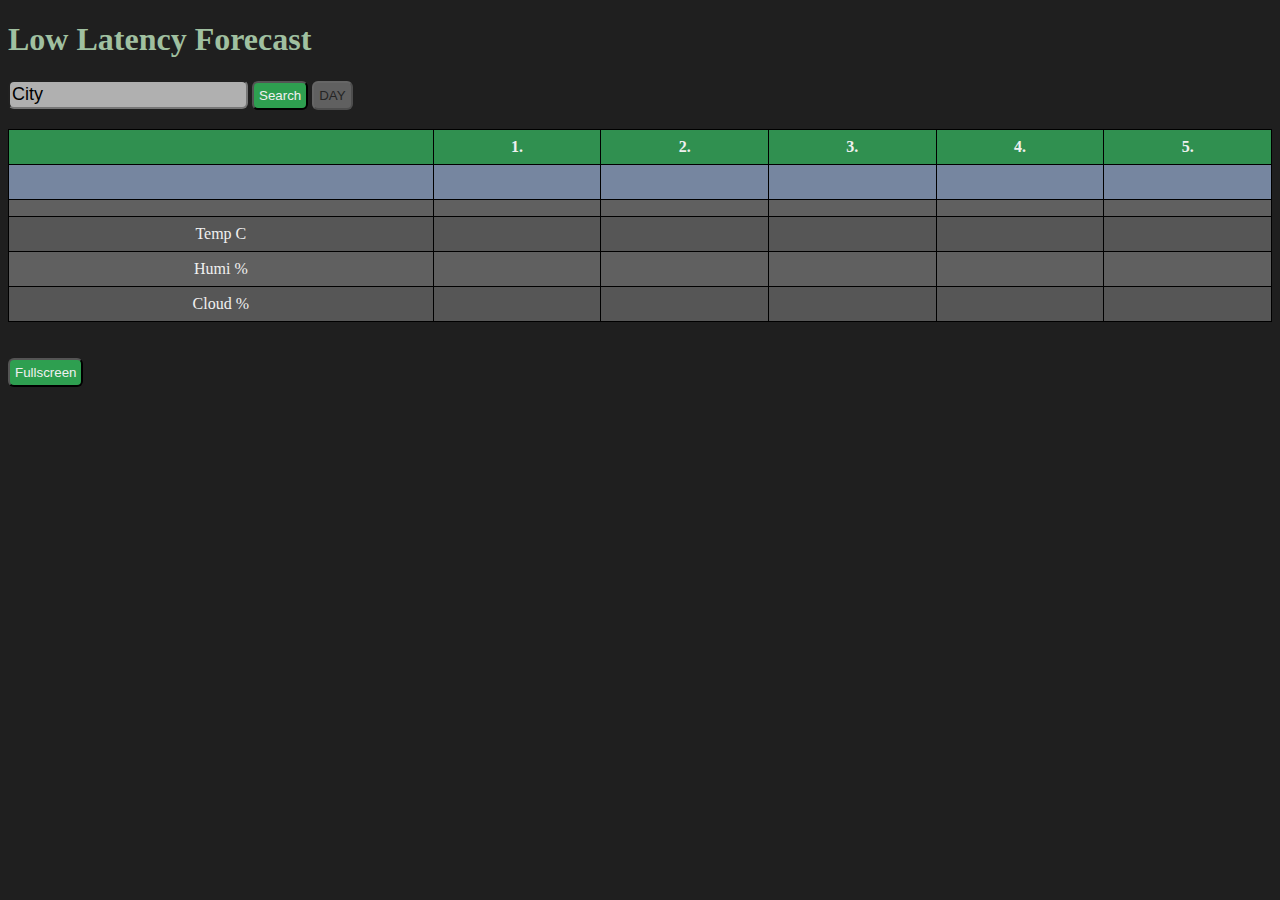
==== static/index.html @ cfd74119 "Added fullscreen button" ====
<!DOCTYPE html>
<html lang="en">
<head>
    <link rel="stylesheet" href="css/styles.css">
    <meta charset="UTF-8">
    <meta name="viewport" content="width=device-width, initial-scale=1.0">
    <title>LL-Weather</title>
</head>

<body>
    <h1>Low Latency Forecast</h1>

        <input type="text" id="city-name" name="city-name" value="City">
        <button type="button" id="submit-button">Search</button>

    <button id="day-night" disabled>DAY</button>
    <br>
    <h3 id="city-name-title"></h3>
    <table id="days-forecast">
        <tr>
            <th></th><th>1.</th><th>2.</th><th>3.</th><th>4.</th><th>5.</th>
        </tr>
        <tr>
            <td></td><td><img></td><td><img></td><td><img></td><td><img></td><td><img></td>
        </tr>
        <tr>
            <td></td><td></td><td></td><td></td><td></td><td></td>
        </tr>
        <tr>
            <td>Temp C</td><td></td><td></td><td></td><td></td><td></td>
        </tr>
        <tr>
            <td>Humi %</td><td></td><td></td><td></td><td></td><td></td>
        </tr>
        <tr>
            <td>Cloud %</td><td></td><td></td><td></td><td></td><td></td>
        </tr>
    </table>

    <h3 hidden>Day</h3>

    <table id="hours-forecast" hidden>
        <tr>
            <th></th><th>00:00</th><th>03:00</th><th>06:00</th><th>09:00</th><th>12:00</th><th>15:00</th><th>18:00</th><th>21:00</th>
        </tr>
        <tr>
            <td><img></td><td><img></td><td><img></td><td><img></td><td><img></td><td><img></td><td><img></td><td><img></td>
        </tr>
        <tr>
            <td>Temp C</td><td></td><td></td><td></td><td></td><td></td><td></td><td></td><td></td>
        </tr>
        <tr>
            <td>Humi %</td><td></td><td></td><td></td><td></td><td></td><td></td><td></td><td></td>
        </tr>
        <tr>
            <td>Cloud %</td><td></td><td></td><td></td><td></td><td></td><td></td><td></td><td></td>
        </tr>
    </table>

    <br><br>
    <button id="fullscreen">Fullscreen</button>

    <script src="js/script.js"></script>
</body>
</html>
---- static/css/styles.css ----
body {
  background-color: #1f1f1f;
  color: #f0f0f0;
}

h1, h2, h3 {
  color: #a0c0a0;
}

table {
  width: 100%;
  border-collapse: collapse;
}

th, td {
  border: 1px solid #000000;
  padding: 8px;
  text-align: left;
  text-align: center;
}

tr:nth-child(2) {
  background-color: #7686A0 !important;
}

tr:nth-child(even) {
  background-color: #565656;
}

tr:nth-child(odd) {
  background-color: #606060;
}

th {
  background-color: #309050;
}

input {
  background-color: #b0b0b0;
  color: #000000;
  border-radius: 6px;
  padding: 2px;
  font-size: large;
}

button {
  background-color: #2e9f50;
  color: #f0f0f0;
  border-radius: 6px;
  padding: 5px;
}

button:disabled,
button[disabled] {
  color: #252525;
  background-color: #606060;
}
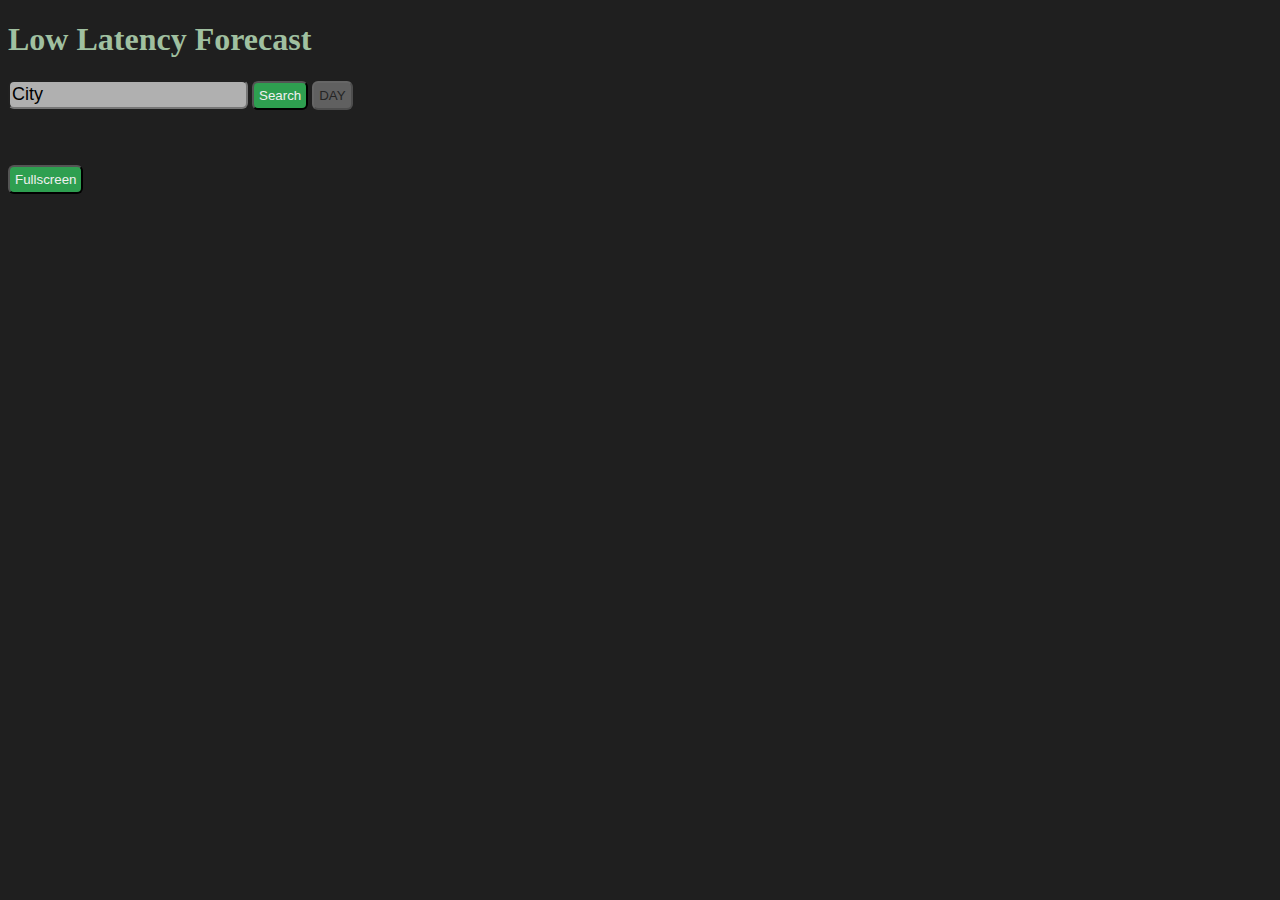
==== commit e730666e: "Added data new fields and config options" ====
--- a/static/index.html
+++ b/static/index.html
@@ -1,6 +1,7 @@
 <!DOCTYPE html>
 <html lang="en">
 <head>
+    <link rel="icon" href="img/10d">
     <link rel="stylesheet" href="css/styles.css">
     <meta charset="UTF-8">
     <meta name="viewport" content="width=device-width, initial-scale=1.0">
@@ -17,24 +18,6 @@
     <br>
     <h3 id="city-name-title"></h3>
     <table id="days-forecast">
-        <tr>
-            <th></th><th>1.</th><th>2.</th><th>3.</th><th>4.</th><th>5.</th>
-        </tr>
-        <tr>
-            <td></td><td><img></td><td><img></td><td><img></td><td><img></td><td><img></td>
-        </tr>
-        <tr>
-            <td></td><td></td><td></td><td></td><td></td><td></td>
-        </tr>
-        <tr>
-            <td>Temp C</td><td></td><td></td><td></td><td></td><td></td>
-        </tr>
-        <tr>
-            <td>Humi %</td><td></td><td></td><td></td><td></td><td></td>
-        </tr>
-        <tr>
-            <td>Cloud %</td><td></td><td></td><td></td><td></td><td></td>
-        </tr>
     </table>
 
     <h3 hidden>Day</h3>
@@ -42,18 +25,6 @@
     <table id="hours-forecast" hidden>
         <tr>
             <th></th><th>00:00</th><th>03:00</th><th>06:00</th><th>09:00</th><th>12:00</th><th>15:00</th><th>18:00</th><th>21:00</th>
-        </tr>
-        <tr>
-            <td><img></td><td><img></td><td><img></td><td><img></td><td><img></td><td><img></td><td><img></td><td><img></td>
-        </tr>
-        <tr>
-            <td>Temp C</td><td></td><td></td><td></td><td></td><td></td><td></td><td></td><td></td>
-        </tr>
-        <tr>
-            <td>Humi %</td><td></td><td></td><td></td><td></td><td></td><td></td><td></td><td></td>
-        </tr>
-        <tr>
-            <td>Cloud %</td><td></td><td></td><td></td><td></td><td></td><td></td><td></td><td></td>
         </tr>
     </table>
 
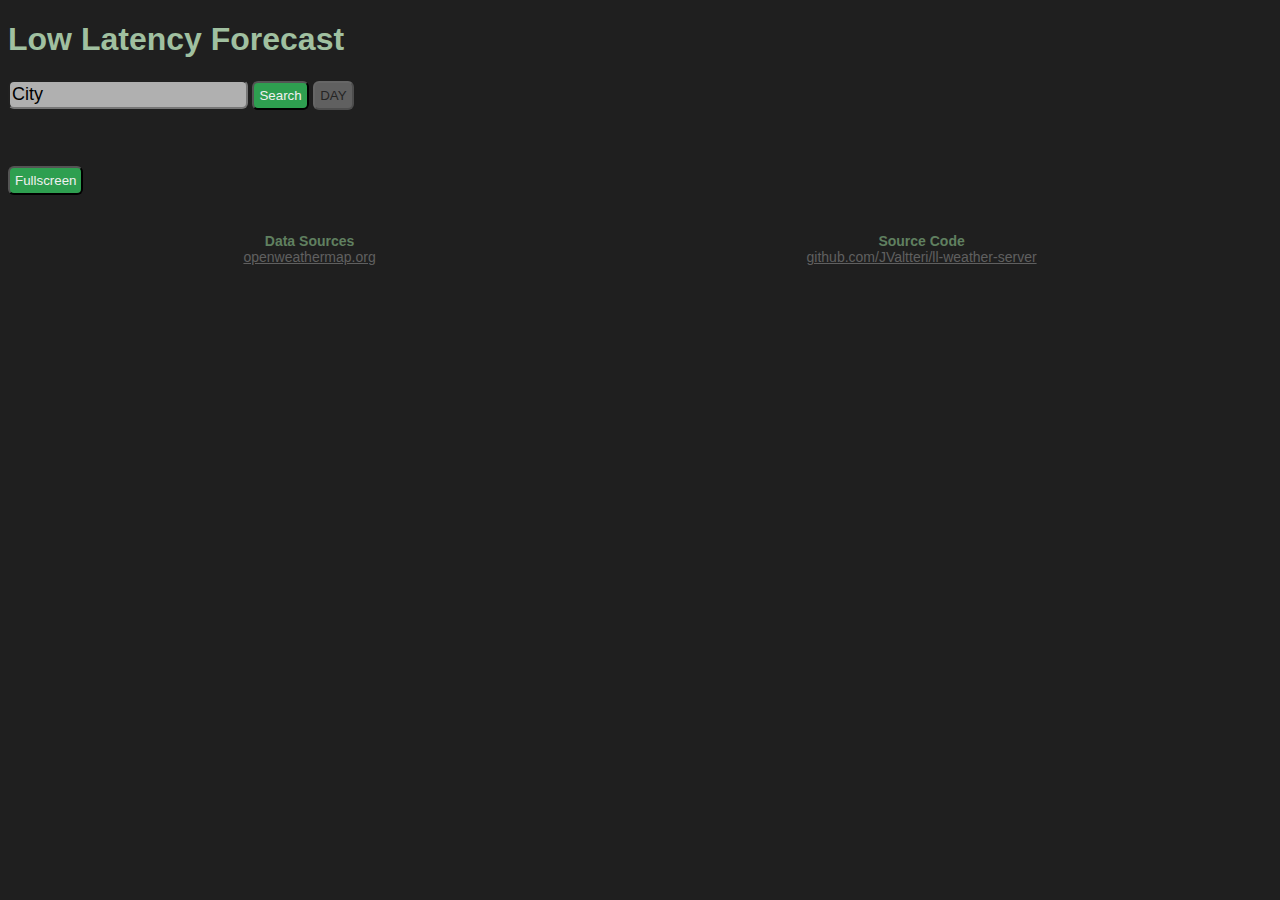
==== commit acd719eb: "Added detail view" ====
--- a/static/index.html
+++ b/static/index.html
@@ -7,21 +7,17 @@
     <meta name="viewport" content="width=device-width, initial-scale=1.0">
     <title>LL-Weather</title>
 </head>
-
 <body>
     <h1>Low Latency Forecast</h1>
-
         <input type="text" id="city-name" name="city-name" value="City">
         <button type="button" id="submit-button">Search</button>
-
     <button id="day-night" disabled>DAY</button>
     <br>
-    <h3 id="city-name-title"></h3>
+    <h2 id="city-name-title"></h2>
     <table id="days-forecast">
     </table>
 
-    <h3 hidden>Day</h3>
-
+    <h3 id="day-title" hidden>Day</h3>
     <table id="hours-forecast" hidden>
         <tr>
             <th></th><th>00:00</th><th>03:00</th><th>06:00</th><th>09:00</th><th>12:00</th><th>15:00</th><th>18:00</th><th>21:00</th>
@@ -30,7 +26,17 @@
 
     <br><br>
     <button id="fullscreen">Fullscreen</button>
-
-    <script src="js/script.js"></script>
+    <br>
+    <footer class="footer">
+        <div class="footer-column">
+            <h4 class="footer-title">Data Sources</h4>
+            <a href="https://openweathermap.org/api/" class="footer-text">openweathermap.org</a>
+        </div>
+        <div class="footer-column">
+            <h4 class="footer-title">Source Code</h4>
+            <a href="https://github.com/JValtteri/ll-weather-server" class="footer-text">github.com/JValtteri/ll-weather-server</a>
+        </div>
+    </footer>
 </body>
+<script src="js/script.js"></script>
 </html>
--- a/static/css/styles.css
+++ b/static/css/styles.css
@@ -1,10 +1,17 @@
 body {
+  font-family: sans-serif, Arial;
   background-color: #1f1f1f;
   color: #f0f0f0;
 }
 
-h1, h2, h3 {
+h1 {
   color: #a0c0a0;
+}
+
+h2, h3, h4 {
+  color: #a0c0a0;
+  margin-top: 30;
+  margin-bottom: 10px;
 }
 
 table {
@@ -55,3 +62,35 @@
   color: #252525;
   background-color: #606060;
 }
+
+footer {
+  display: flex;
+  justify-content: space-around;
+  padding: 20px;
+  font-size: 14px;
+}
+.footer-column {
+  width: 20%, 20%, 20%;
+  justify-content: center;
+  text-align: center;
+}
+
+.footer-title {
+  color: #608060;
+  margin-bottom: 0px;
+}
+
+.footer-text {
+  color: #606060;
+}
+
+@media (max-width: 500px) {
+  .footer {
+      flex-direction: column;
+      text-align: center;
+  }
+  .footer-column {
+      margin-bottom: 10px;
+      width: auto;
+  }
+}
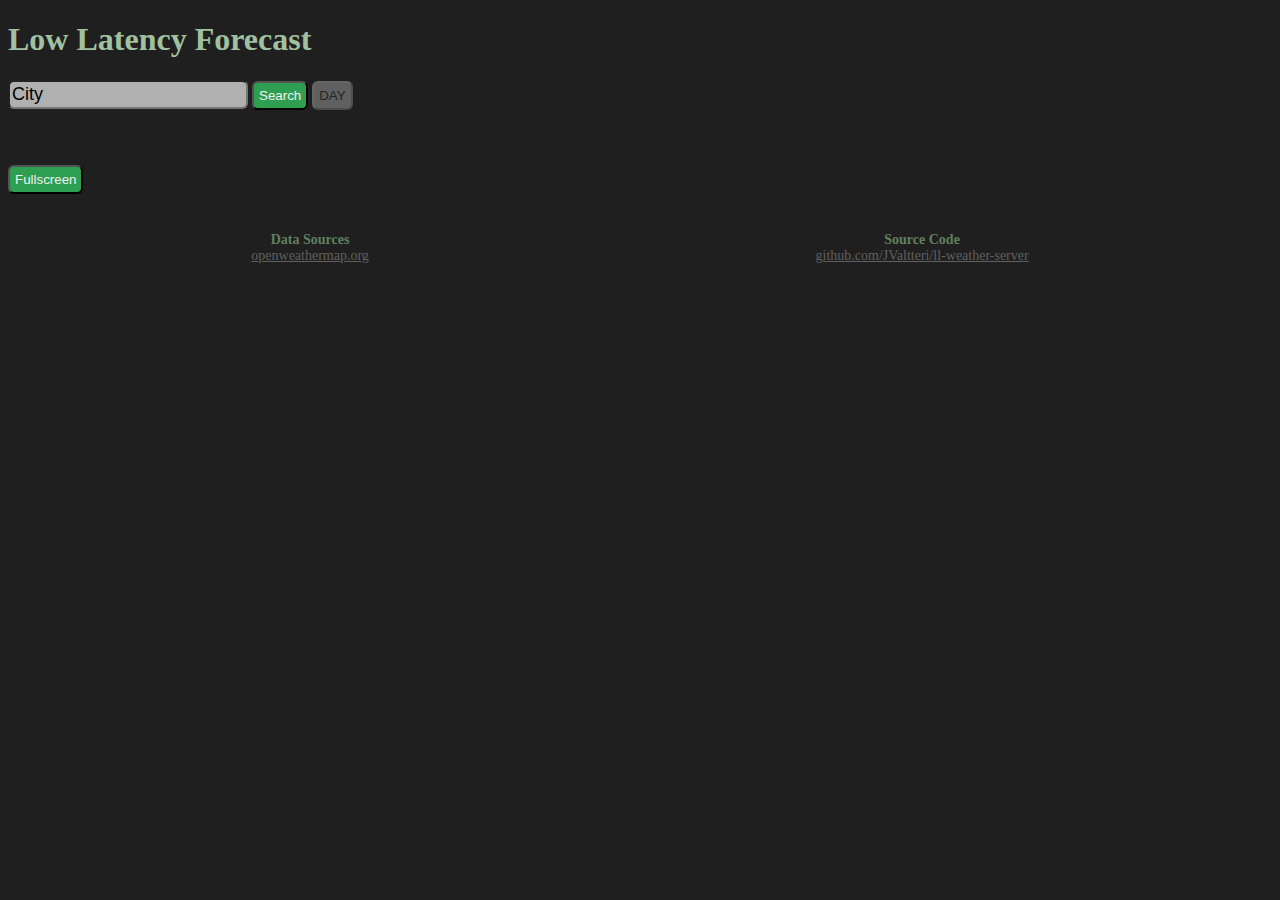
==== commit 84e523d0: "Added footer" ====
--- a/static/index.html
+++ b/static/index.html
@@ -13,7 +13,7 @@
         <button type="button" id="submit-button">Search</button>
     <button id="day-night" disabled>DAY</button>
     <br>
-    <h2 id="city-name-title"></h2>
+    <h3 id="city-name-title"></h3>
     <table id="days-forecast">
     </table>
 
--- a/static/css/styles.css
+++ b/static/css/styles.css
@@ -1,17 +1,10 @@
 body {
-  font-family: sans-serif, Arial;
   background-color: #1f1f1f;
   color: #f0f0f0;
 }
 
-h1 {
+h1, h2, h3, h4 {
   color: #a0c0a0;
-}
-
-h2, h3, h4 {
-  color: #a0c0a0;
-  margin-top: 30;
-  margin-bottom: 10px;
 }
 
 table {
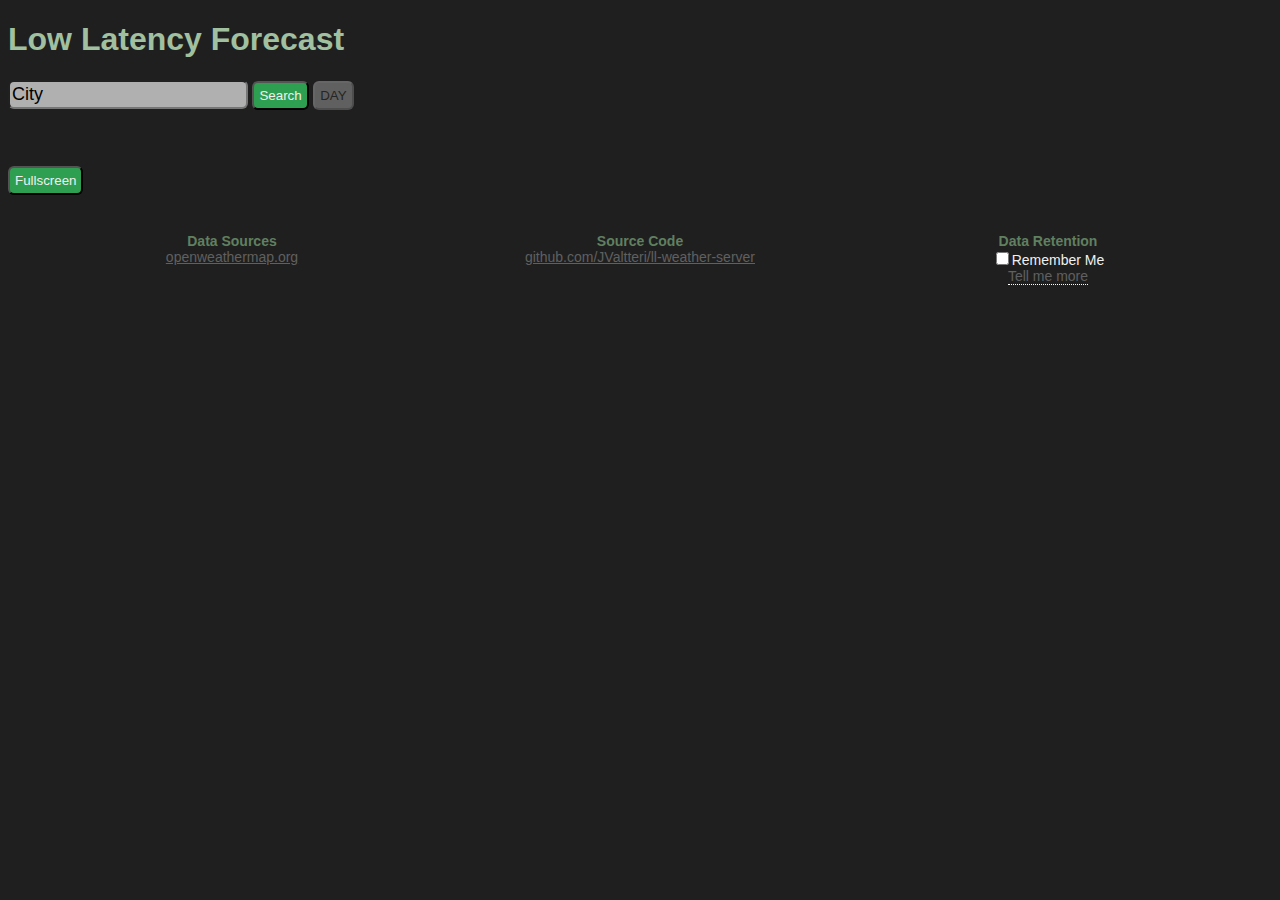
==== commit f6cf37fa: "Added GDPR compliance stuff" ====
--- a/static/index.html
+++ b/static/index.html
@@ -13,7 +13,7 @@
         <button type="button" id="submit-button">Search</button>
     <button id="day-night" disabled>DAY</button>
     <br>
-    <h3 id="city-name-title"></h3>
+    <h2 id="city-name-title"></h2>
     <table id="days-forecast">
     </table>
 
@@ -36,7 +36,44 @@
             <h4 class="footer-title">Source Code</h4>
             <a href="https://github.com/JValtteri/ll-weather-server" class="footer-text">github.com/JValtteri/ll-weather-server</a>
         </div>
+        <div class="footer-column">
+            <h4 class="footer-title">Data Retention</h4>
+            <input type="checkbox" id="accept">Remember Me
+            <div class="tooltip">
+                <span class="tooltip-trigger footer-text">Tell me more</span>
+                <div class="tooltiptext">
+                    <p>
+                        By checking the box "Remember Me", you allow your browser
+                        to automatically repeat your last search when you return.
+                    </p>
+                    <p>
+                        This is done by storing a cookie containing the name of the city
+                        on your system. When you return to this site, your browser will send
+                        the name of the city, and the server responds with a forecast.
+                    </p>
+                    <p>
+                        No identifiable information is stored. Only the necessary
+                        data to serve you the forecast you want.
+                    </p>
+                    <p>
+                        The cookie will be stored for a maximum of 30 days.
+                    </p>
+                    <p>
+                        You can remove your cookie consent any time by unchecking the
+                        "Remember Me" checkbox or clearing the cookies through your browser.
+                    </p>
+                    <p>
+                        The server collects anonymous statistics on requests made to follow the
+                        load on the server and to diagnose any problems. Logs disappear on every
+                        server restart.
+                    </p>
+
+                </div>
+            </div>
+            <p>
+            </p>
+        </div>
     </footer>
 </body>
-<script src="js/script.js"></script>
+<script type="module" src="js/script.js"></script>
 </html>
--- a/static/css/styles.css
+++ b/static/css/styles.css
@@ -1,10 +1,17 @@
 body {
+  font-family: sans-serif, Arial;
   background-color: #1f1f1f;
   color: #f0f0f0;
 }
 
-h1, h2, h3, h4 {
+h1 {
   color: #a0c0a0;
+}
+
+h2, h3, h4 {
+  color: #a0c0a0;
+  margin-top: 30;
+  margin-bottom: 10px;
 }
 
 table {
@@ -35,6 +42,10 @@
   background-color: #309050;
 }
 
+p {
+
+}
+
 input {
   background-color: #b0b0b0;
   color: #000000;
@@ -63,7 +74,7 @@
   font-size: 14px;
 }
 .footer-column {
-  width: 20%, 20%, 20%;
+  width: 30%;
   justify-content: center;
   text-align: center;
 }
@@ -87,3 +98,57 @@
       width: auto;
   }
 }
+
+.tooltip-trigger {
+  border-bottom: 1px dotted #ffffff;
+  width: max-content;
+}
+
+.tooltip {
+  position: relative;
+  display: inline-block;
+  justify-content: center;
+}
+
+.tooltip .tooltiptext {
+  visibility: hidden;
+  background-color: #233f27;
+  color: #fff;
+  text-align: left;
+  border-radius: 6px;
+  padding: 5px;
+  position: relative;
+  z-index: 1;
+}
+
+.tooltip:hover .tooltiptext {
+  visibility: visible;
+}
+
+.light {
+  background-color: rgb(82, 114, 173) !important;
+}
+
+.medium {
+  background-color: rgb(52, 84, 143) !important;
+}
+
+.heavy {
+  background-color: rgb(32, 64, 123) !important;
+}
+
+.hot {
+  background-color: rgb(88, 42, 23) !important;
+}
+
+.arctic {
+  background-color: rgb(25, 88, 97) !important;
+}
+
+.clear-sky {
+  background-color: rgb(64, 141, 131) !important;
+}
+
+.broken-clouds {
+  background-color: rgb(27, 77, 70) !important;
+}
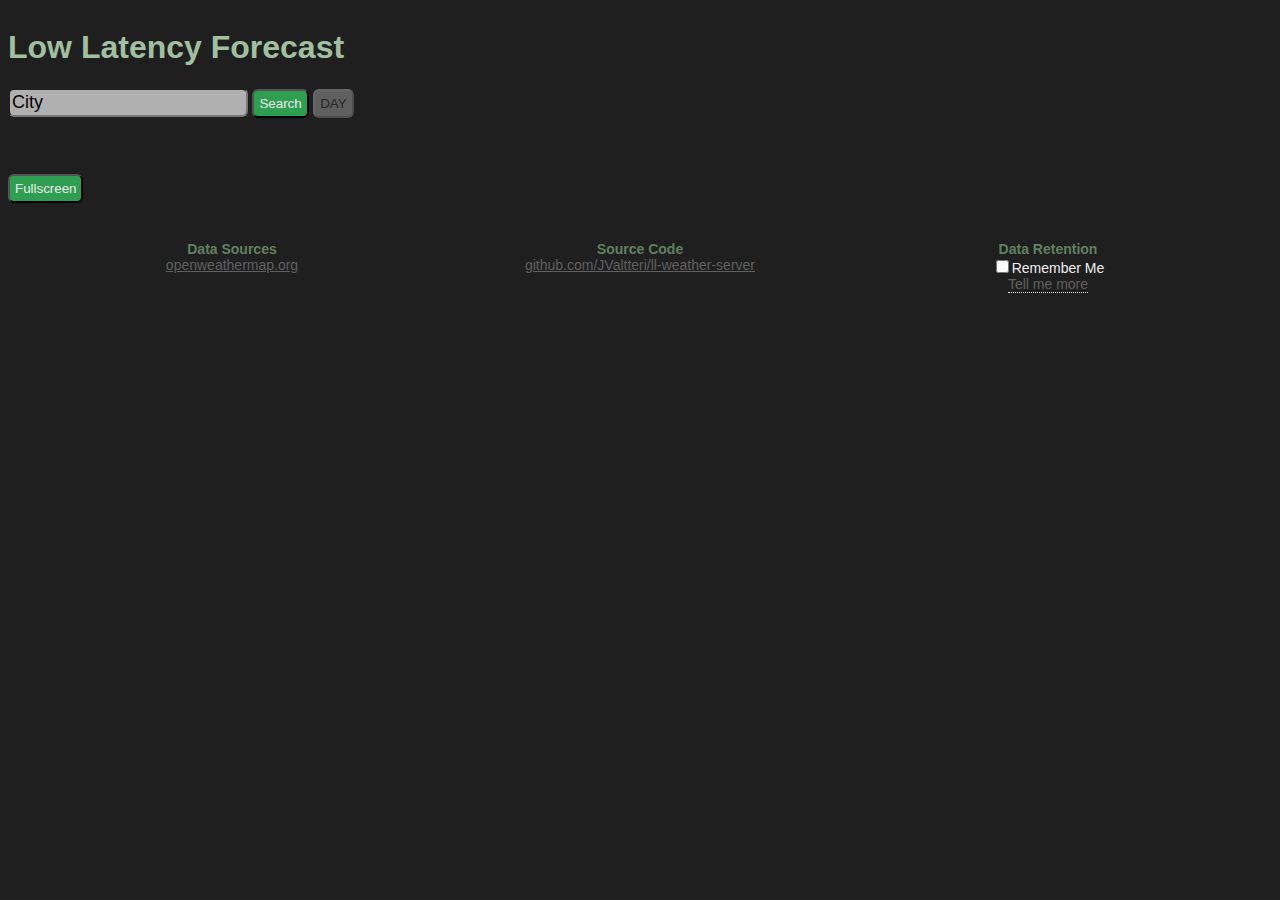
==== commit 961704d0: "Added vertical scrolling in fullscreen" ====
--- a/static/index.html
+++ b/static/index.html
@@ -8,72 +8,76 @@
     <title>LL-Weather</title>
 </head>
 <body>
-    <h1>Low Latency Forecast</h1>
-        <input type="text" id="city-name" name="city-name" value="City">
-        <button type="button" id="submit-button">Search</button>
-    <button id="day-night" disabled>DAY</button>
-    <br>
-    <h2 id="city-name-title"></h2>
-    <table id="days-forecast">
-    </table>
+    <div class="vertical-scroll">
+        <h1>Low Latency Forecast</h1>
+            <input type="text" id="city-name" name="city-name" value="City">
+            <button type="button" id="submit-button">Search</button>
+        <button id="day-night" disabled>DAY</button>
+        <br>
+        <h2 id="city-name-title"></h2>
+        <div class="table-container">
+            <table id="days-forecast">
+            </table>
+        </div>
+        <h3 id="day-title" hidden>Day</h3>
+        <div class="table-container">
+            <table id="hours-forecast" hidden>
+                <tr>
+                    <th></th><th>00:00</th><th>03:00</th><th>06:00</th><th>09:00</th><th>12:00</th><th>15:00</th><th>18:00</th><th>21:00</th>
+                </tr>
+            </table>
+        </div>
+        <br><br>
+        <button id="fullscreen">Fullscreen</button>
+        <br>
+        <footer class="footer">
+            <div class="footer-column">
+                <h4 class="footer-title">Data Sources</h4>
+                <a href="https://openweathermap.org/api/" class="footer-text">openweathermap.org</a>
+            </div>
+            <div class="footer-column">
+                <h4 class="footer-title">Source Code</h4>
+                <a href="https://github.com/JValtteri/ll-weather-server" class="footer-text">github.com/JValtteri/ll-weather-server</a>
+            </div>
+            <div class="footer-column">
+                <h4 class="footer-title">Data Retention</h4>
+                <input type="checkbox" id="accept">Remember Me
+                <div class="tooltip">
+                    <span class="tooltip-trigger footer-text">Tell me more</span>
+                    <div class="tooltiptext">
+                        <p>
+                            By checking the box "Remember Me", you allow your browser
+                            to automatically repeat your last search when you return.
+                        </p>
+                        <p>
+                            This is done by storing a cookie containing the name of the city
+                            on your system. When you return to this site, your browser will send
+                            the name of the city, and the server responds with a forecast.
+                        </p>
+                        <p>
+                            No identifiable information is stored. Only the necessary
+                            data to serve you the forecast you want.
+                        </p>
+                        <p>
+                            The cookie will be stored for a maximum of 30 days.
+                        </p>
+                        <p>
+                            You can remove your cookie consent any time by unchecking the
+                            "Remember Me" checkbox or clearing the cookies through your browser.
+                        </p>
+                        <p>
+                            The server collects anonymous statistics on requests made to follow the
+                            load on the server and to diagnose any problems. Logs disappear on every
+                            server restart.
+                        </p>
 
-    <h3 id="day-title" hidden>Day</h3>
-    <table id="hours-forecast" hidden>
-        <tr>
-            <th></th><th>00:00</th><th>03:00</th><th>06:00</th><th>09:00</th><th>12:00</th><th>15:00</th><th>18:00</th><th>21:00</th>
-        </tr>
-    </table>
-
-    <br><br>
-    <button id="fullscreen">Fullscreen</button>
-    <br>
-    <footer class="footer">
-        <div class="footer-column">
-            <h4 class="footer-title">Data Sources</h4>
-            <a href="https://openweathermap.org/api/" class="footer-text">openweathermap.org</a>
-        </div>
-        <div class="footer-column">
-            <h4 class="footer-title">Source Code</h4>
-            <a href="https://github.com/JValtteri/ll-weather-server" class="footer-text">github.com/JValtteri/ll-weather-server</a>
-        </div>
-        <div class="footer-column">
-            <h4 class="footer-title">Data Retention</h4>
-            <input type="checkbox" id="accept">Remember Me
-            <div class="tooltip">
-                <span class="tooltip-trigger footer-text">Tell me more</span>
-                <div class="tooltiptext">
-                    <p>
-                        By checking the box "Remember Me", you allow your browser
-                        to automatically repeat your last search when you return.
-                    </p>
-                    <p>
-                        This is done by storing a cookie containing the name of the city
-                        on your system. When you return to this site, your browser will send
-                        the name of the city, and the server responds with a forecast.
-                    </p>
-                    <p>
-                        No identifiable information is stored. Only the necessary
-                        data to serve you the forecast you want.
-                    </p>
-                    <p>
-                        The cookie will be stored for a maximum of 30 days.
-                    </p>
-                    <p>
-                        You can remove your cookie consent any time by unchecking the
-                        "Remember Me" checkbox or clearing the cookies through your browser.
-                    </p>
-                    <p>
-                        The server collects anonymous statistics on requests made to follow the
-                        load on the server and to diagnose any problems. Logs disappear on every
-                        server restart.
-                    </p>
-
+                    </div>
                 </div>
+                <p>
+                </p>
             </div>
-            <p>
-            </p>
-        </div>
-    </footer>
+        </footer>
+    </div>
 </body>
 <script type="module" src="js/script.js"></script>
 </html>
--- a/static/css/styles.css
+++ b/static/css/styles.css
@@ -2,6 +2,11 @@
   font-family: sans-serif, Arial;
   background-color: #1f1f1f;
   color: #f0f0f0;
+}
+
+.vertical-scroll {
+  height: 100%;
+  overflow-y: scroll;
 }
 
 h1 {
@@ -17,6 +22,10 @@
 table {
   width: 100%;
   border-collapse: collapse;
+}
+
+.table-container {
+  overflow-x: scroll;
 }
 
 th, td {
@@ -40,10 +49,6 @@
 
 th {
   background-color: #309050;
-}
-
-p {
-
 }
 
 input {
@@ -126,29 +131,33 @@
 }
 
 .light {
-  background-color: rgb(82, 114, 173) !important;
+  background-color: #5272ad !important;
 }
 
 .medium {
-  background-color: rgb(52, 84, 143) !important;
+  background-color: #34548f !important;
 }
 
 .heavy {
-  background-color: rgb(32, 64, 123) !important;
+  background-color: #20407b !important;
 }
 
 .hot {
-  background-color: rgb(88, 42, 23) !important;
+  background-color: #782818 !important;
+}
+
+.cold {
+  background-color: #707898 !important;
 }
 
 .arctic {
-  background-color: rgb(25, 88, 97) !important;
+  background-color: #74a1cf !important;
 }
 
 .clear-sky {
-  background-color: rgb(64, 141, 131) !important;
+  background-color: #408d83 !important;
 }
 
 .broken-clouds {
-  background-color: rgb(27, 77, 70) !important;
+  background-color: #1b4d46 !important;
 }
